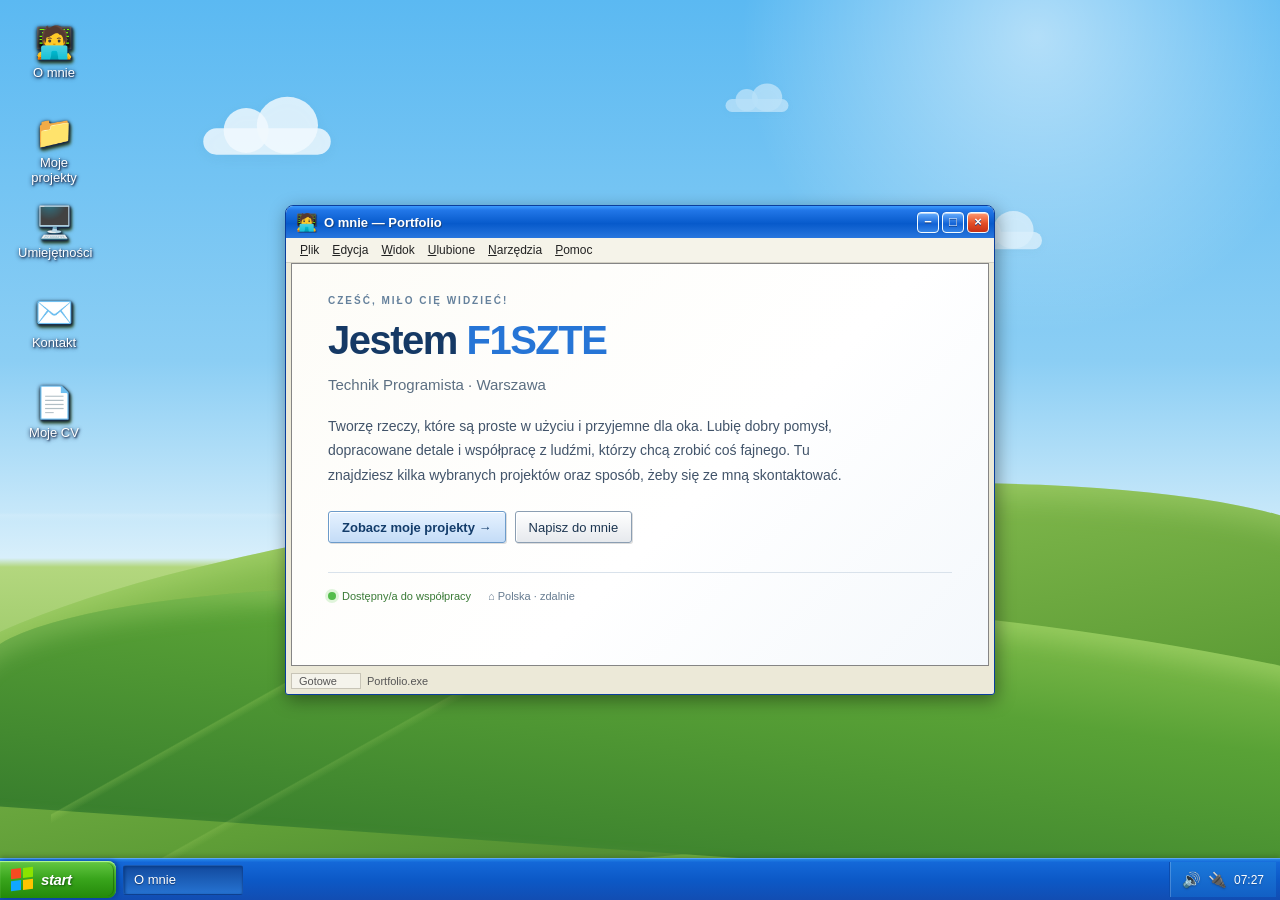
==== index@.html @ c709009e "21" ====
<!doctype html>
<html lang="pl">
<head>
  <meta charset="utf-8">
  <meta name="viewport" content="width=device-width, initial-scale=1">
  <meta name="theme-color" content="#245edb">
  <meta name="description" content="Portfolio w klimacie Windows XP — poznaj moje projekty i skontaktuj się ze mną.">
  <title>Portfolio — Windows XP</title>
  <link rel="stylesheet" href="style.css">
</head>
<body>
  <main class="desktop" id="desktop" aria-label="Pulpit portfolio">
    <div class="wallpaper" aria-hidden="true"><div class="sun-glow"></div><div class="cloud one"></div><div class="cloud two"></div><div class="cloud three"></div><div class="hill back"></div><div class="hill front"></div><div class="grass-glint"></div></div>
    <nav class="desktop-icons" aria-label="Aplikacje na pulpicie">
      <button class="desktop-icon" data-open="about"><span class="ico">🧑‍💻</span><span>O mnie</span></button>
      <button class="desktop-icon" data-open="projects"><span class="ico">📁</span><span>Moje projekty</span></button>
      <button class="desktop-icon" data-open="skills"><span class="ico">🖥️</span><span>Umiejętności</span></button>
      <button class="desktop-icon" data-open="contact"><span class="ico">✉️</span><span>Kontakt</span></button>
      <button class="desktop-icon" data-open="resume"><span class="ico">📄</span><span>Moje CV</span></button>
    </nav>

    <section class="window active-window" id="window-about" data-title="O mnie — Portfolio" aria-label="Okno O mnie">
      <header class="titlebar"><div class="title-left"><span class="title-icon">🧑‍💻</span><span>O mnie — Portfolio</span></div><div class="window-controls"><button class="win-control" data-action="minimize" title="Minimalizuj" aria-label="Minimalizuj">−</button><button class="win-control" data-action="maximize" title="Maksymalizuj" aria-label="Maksymalizuj">□</button><button class="win-control close" data-action="close" title="Zamknij" aria-label="Zamknij">×</button></div></header>
      <div class="menu-strip"><span>Plik</span><span>Edycja</span><span>Widok</span><span>Ulubione</span><span>Narzędzia</span><span>Pomoc</span></div>
      <div class="window-content"><article class="about-page"><p class="eyebrow">Cześć, miło Cię widzieć!</p><h1>Jestem <span class="hero-name">F1SZTE</span></h1><p class="role">Technik Programista · Warszawa</p><p class="intro">Tworzę rzeczy, które są proste w użyciu i przyjemne dla oka. Lubię dobry pomysł, dopracowane detale i współpracę z ludźmi, którzy chcą zrobić coś fajnego. Tu znajdziesz kilka wybranych projektów oraz sposób, żeby się ze mną skontaktować.</p><div class="cta-row"><button class="xp-button primary" data-open="projects">Zobacz moje projekty →</button><button class="xp-button" data-open="contact">Napisz do mnie</button></div><div class="hero-meta"><span class="availability">Dostępny/a do współpracy</span><span>⌂ Polska · zdalnie</span></div></article></div>
      <footer class="statusbar"><span class="statusbox">Gotowe</span><span>Portfolio.exe</span></footer>
    </section>

    <section class="window" id="window-projects" data-title="Moje projekty" aria-label="Okno Moje projekty">
      <header class="titlebar"><div class="title-left"><span class="title-icon">📁</span><span>Moje projekty</span></div><div class="window-controls"><button class="win-control" data-action="minimize" title="Minimalizuj" aria-label="Minimalizuj">−</button><button class="win-control" data-action="maximize" title="Maksymalizuj" aria-label="Maksymalizuj">□</button><button class="win-control close" data-action="close" title="Zamknij" aria-label="Zamknij">×</button></div></header>
      <div class="menu-strip"><span>Plik</span><span>Edycja</span><span>Widok</span><span>Ulubione</span><span>Narzędzia</span><span>Pomoc</span></div>
      <div class="window-content"><article class="projects-page"><div class="page-heading"><div><h2>Wybrane projekty</h2><p>Kilka rzeczy, nad którymi pracowałem/am.</p></div><span class="file-count">4 obiekty</span></div><div class="project-grid">
        <article class="project-card"><div class="project-art art-one"></div><div class="card-copy"><div class="card-top"><h3>Projekt 01</h3><span class="tag">Web design</span></div><p>Strona produktu, która prowadzi od pierwszego wrażenia do jasnego działania.</p><button class="card-link" data-toast="Dodaj tutaj link do projektu 01">Otwórz projekt ↗</button></div></article>
        <article class="project-card"><div class="project-art art-two"></div><div class="card-copy"><div class="card-top"><h3>Projekt 02</h3><span class="tag">UX / UI</span></div><p>Przejrzysty interfejs, zaprojektowany z myślą o codziennym użytkowaniu.</p><button class="card-link" data-toast="Dodaj tutaj link do projektu 02">Otwórz projekt ↗</button></div></article>
        <article class="project-card"><div class="project-art art-three"></div><div class="card-copy"><div class="card-top"><h3>Projekt 03</h3><span class="tag">Branding</span></div><p>Spójny język wizualny marki — od pierwszego szkicu po gotowe materiały.</p><button class="card-link" data-toast="Dodaj tutaj link do projektu 03">Otwórz projekt ↗</button></div></article>
        <article class="project-card"><div class="project-art art-four"></div><div class="card-copy"><div class="card-top"><h3>Projekt 04</h3><span class="tag">Aplikacja</span></div><p>Pomysł na użyteczną aplikację, zamieniony w dopracowany prototyp.</p><button class="card-link" data-toast="Dodaj tutaj link do projektu 04">Otwórz projekt ↗</button></div></article>
      </div></article></div><footer class="statusbar"><span class="statusbox">4 obiekty</span><span>Moje projekty</span></footer>
    </section>

    <section class="window" id="window-skills" data-title="Umiejętności" aria-label="Okno Umiejętności">
      <header class="titlebar"><div class="title-left"><span class="title-icon">🖥️</span><span>Umiejętności</span></div><div class="window-controls"><button class="win-control" data-action="minimize" title="Minimalizuj" aria-label="Minimalizuj">−</button><button class="win-control" data-action="maximize" title="Maksymalizuj" aria-label="Maksymalizuj">□</button><button class="win-control close" data-action="close" title="Zamknij" aria-label="Zamknij">×</button></div></header>
      <div class="menu-strip"><span>Plik</span><span>Edycja</span><span>Widok</span><span>Narzędzia</span><span>Pomoc</span></div>
      <div class="window-content"><article class="skills-page"><div class="page-heading"><div><h2>Co mam w swoim toolboxie?</h2><p>Obszary, w których czuję się najlepiej.</p></div></div><p class="skills-intro">Wymień poniższe przykłady na swoje narzędzia i mocne strony. Poziomy to orientacyjny element wizualny.</p><div class="skill-list"><div class="skill-row"><strong>Projektowanie</strong><div class="meter"><i style="width:88%"></i></div><em>88%</em></div><div class="skill-row"><strong>Figma</strong><div class="meter"><i style="width:82%"></i></div><em>82%</em></div><div class="skill-row"><strong>HTML / CSS</strong><div class="meter"><i style="width:72%"></i></div><em>72%</em></div><div class="skill-row"><strong>Komunikacja</strong><div class="meter"><i style="width:91%"></i></div><em>91%</em></div><div class="skill-row"><strong>Angielski</strong><div class="meter"><i style="width:78%"></i></div><em>78%</em></div></div><div class="skill-note">💡 Mała wskazówka: lepiej pokazać konkretne przykłady użycia umiejętności niż same procenty.</div></article></div><footer class="statusbar"><span class="statusbox">5 pozycji</span><span>Umiejętności</span></footer>
    </section>

    <section class="window" id="window-contact" data-title="Kontakt" aria-label="Okno Kontakt">
      <header class="titlebar"><div class="title-left"><span class="title-icon">✉️</span><span>Kontakt</span></div><div class="window-controls"><button class="win-control" data-action="minimize" title="Minimalizuj" aria-label="Minimalizuj">−</button><button class="win-control" data-action="maximize" title="Maksymalizuj" aria-label="Maksymalizuj">□</button><button class="win-control close" data-action="close" title="Zamknij" aria-label="Zamknij">×</button></div></header>
      <div class="menu-strip"><span>Plik</span><span>Edycja</span><span>Widok</span><span>Narzędzia</span><span>Pomoc</span></div>
      <div class="window-content"><article class="contact-page"><div class="contact-layout"><div class="contact-copy"><p class="eyebrow">Odezwij się</p><h2>Masz pomysł? Pogadajmy.</h2><p>Opowiedz mi, nad czym pracujesz. Chętnie poznam szczegóły i sprawdzę, jak mogę pomóc.</p><div class="contact-list"><div class="contact-row"><b>✉</b><span><small>E-MAIL</small><a href="mailto:twoj@email.pl">twoj@email.pl</a></span></div><div class="contact-row"><b>◎</b><span><small>LINKEDIN</small><a href="#" data-toast="Wstaw link do swojego profilu LinkedIn">linkedin.com/in/twojprofil</a></span></div><div class="contact-row"><b>⌘</b><span><small>GITHUB / BEHANCE</small><a href="#" data-toast="Wstaw link do swojego profilu">twój-profil</a></span></div></div></div><aside class="note-paper"><span class="pin">📌</span><h3>Chętnie porozmawiam o:</h3><p>✦ nowych projektach<br>✦ współpracy freelance<br>✦ dobrym pomyśle przy kawie</p></aside></div></article></div><footer class="statusbar"><span class="statusbox">Online</span><span>Kontakt</span></footer>
    </section>

    <section class="window" id="window-resume" data-title="Moje CV" aria-label="Okno Moje CV">
      <header class="titlebar"><div class="title-left"><span class="title-icon">📄</span><span>Moje CV</span></div><div class="window-controls"><button class="win-control" data-action="minimize" title="Minimalizuj" aria-label="Minimalizuj">−</button><button class="win-control" data-action="maximize" title="Maksymalizuj" aria-label="Maksymalizuj">□</button><button class="win-control close" data-action="close" title="Zamknij" aria-label="Zamknij">×</button></div></header>
      <div class="menu-strip"><span>Plik</span><span>Edycja</span><span>Widok</span><span>Narzędzia</span><span>Pomoc</span></div>
      <div class="window-content"><article class="resume-page"><div class="resume-head"><div class="portrait">🙂</div><div><h2>F1SZTE</h2><p>Technik Programista · Warszawa</p></div></div><section class="resume-block"><h3>PROFIL</h3><p>Krótko opisz swoje doświadczenie, kierunek zawodowy i to, co wnosisz do zespołu. Dwa lub trzy konkretne zdania w zupełności wystarczą.</p></section><section class="resume-block"><h3>DOŚWIADCZENIE</h3><ul><li><b>[Rola] — [Firma]</b> · [2023–obecnie]<br>Jedno zdanie o najważniejszym osiągnięciu lub zakresie pracy.</li><li><b>[Rola] — [Firma]</b> · [2021–2023]<br>Jedno zdanie o projekcie, z którego jesteś dumny/a.</li></ul></section><section class="resume-block"><h3>EDUKACJA</h3><p>[Kierunek lub kurs] · [Uczelnia / organizacja] · [Rok]</p></section><section class="resume-block"><h3>JĘZYKI</h3><p>Polski — ojczysty · Angielski — [poziom]</p></section></article></div><footer class="statusbar"><span class="statusbox">Dokument</span><span>Moje CV</span></footer>
    </section>

    <aside class="start-menu" id="start-menu" aria-label="Menu Start"><div class="start-head"><span class="avatar">🙂</span><span>F1SZTE</span></div><div class="start-body"><div class="start-col"><button class="menu-item" data-open="projects"><span class="m-ico">🌐</span><span><strong>Internet</strong><small>Moje projekty online</small></span></button><button class="menu-item" data-open="contact"><span class="m-ico">✉️</span><span><strong>E-mail</strong><small>Napisz do mnie</small></span></button><div class="menu-divider"></div><button class="menu-item" data-open="projects"><span class="m-ico">📁</span><span><strong>Moje projekty</strong><small>Wybrane realizacje</small></span></button><button class="menu-item" data-open="skills"><span class="m-ico">🖥️</span><span><strong>Umiejętności</strong><small>Moje toolbox</small></span></button><button class="menu-item" data-open="resume"><span class="m-ico">📄</span><span><strong>Moje CV</strong><small>Doświadczenie i edukacja</small></span></button></div><div class="start-col right"><button class="menu-item" data-open="about"><span class="m-ico">👤</span><span><strong>O mnie</strong><small>Poznajmy się</small></span></button><button class="menu-item" data-open="contact"><span class="m-ico">📇</span><span><strong>Kontakt</strong><small>Porozmawiajmy</small></span></button><div class="menu-divider"></div><button class="menu-item" data-toast="Miło, że zaglądasz! 🙂"><span class="m-ico">❓</span><span><strong>Pomoc i obsługa</strong><small>Portfolio.exe</small></span></button></div></div><div class="start-foot"><button data-toast="Dziękuję za odwiedziny!">⏻ Wyłącz komputer</button></div></aside>
    <div class="context-menu" id="context-menu"><button data-open="about">O mnie</button><button data-open="projects">Moje projekty</button><button data-open="contact">Kontakt</button><div class="menu-divider"></div><button data-toast="Pulpit odświeżony ✨">Odśwież</button></div>
    <div class="toast" id="toast" role="status"></div>
    <footer class="taskbar"><button class="start-btn" id="start-btn" aria-expanded="false"><span class="start-logo"><i></i><i></i><i></i><i></i></span>start</button><div class="task-buttons" id="task-buttons"></div><div class="tray"><span class="tray-mark">🔊</span><span class="tray-mark">🔌</span><time class="clock" id="clock">12:00</time></div></footer>
  </main>
  <script>
    (() => {
      const desktop = document.getElementById('desktop');
      const menu = document.getElementById('start-menu');
      const startBtn = document.getElementById('start-btn');
      const taskButtons = document.getElementById('task-buttons');
      const toast = document.getElementById('toast');
      const ctx = document.getElementById('context-menu');
      const windows = [...document.querySelectorAll('.window')];
      let topZ = 20, toastTimer, drag = null;
      const labels = {about:'O mnie',projects:'Moje projekty',skills:'Umiejętności',contact:'Kontakt',resume:'Moje CV'};

      function showToast(message) {
        toast.textContent = message; toast.classList.add('show'); clearTimeout(toastTimer);
        toastTimer = setTimeout(() => toast.classList.remove('show'), 2400);
      }
      function focusWindow(win) {
        windows.forEach(w => w.classList.remove('active-window'));
        win.classList.add('active-window'); win.style.zIndex = ++topZ;
        document.querySelectorAll('.task-button').forEach(b => b.classList.toggle('active', b.dataset.target === win.id));
      }
      function openWindow(name) {
        const win = document.getElementById('window-' + name); if (!win) return;
        win.classList.add('open'); win.classList.remove('minimized'); focusWindow(win);
        menu.classList.remove('open'); startBtn.setAttribute('aria-expanded','false'); ctx.classList.remove('show');
        let task = taskButtons.querySelector(`[data-target="${win.id}"]`);
        if (!task) { task = document.createElement('button'); task.className='task-button'; task.dataset.target=win.id; task.textContent=labels[name]; task.addEventListener('click',() => {
          if (!win.classList.contains('open')) { win.classList.add('open'); focusWindow(win); }
          else if (win.classList.contains('active-window')) { win.classList.remove('open'); win.classList.add('minimized'); task.classList.remove('active'); }
          else focusWindow(win);
        }); taskButtons.appendChild(task); }
        task.classList.add('active');
      }
      function closeWindow(win) {
        win.classList.remove('open','minimized','maximized');
        const task = taskButtons.querySelector(`[data-target="${win.id}"]`); if (task) task.remove();
        const next = windows.filter(w => w.classList.contains('open')).sort((a,b)=>(+b.style.zIndex||0)-(+a.style.zIndex||0))[0];
        if (next) focusWindow(next);
      }
      document.querySelectorAll('[data-open]').forEach(el => el.addEventListener('click',e => { e.stopPropagation(); openWindow(el.dataset.open); }));
      document.querySelectorAll('[data-toast]').forEach(el => el.addEventListener('click',e => { e.preventDefault();e.stopPropagation();showToast(el.dataset.toast);ctx.classList.remove('show');menu.classList.remove('open'); }));
      document.querySelectorAll('.window').forEach(win => {
        win.addEventListener('pointerdown',() => focusWindow(win));
        win.querySelectorAll('[data-action]').forEach(btn => btn.addEventListener('click',e => {
          e.stopPropagation(); const action = btn.dataset.action;
          if (action==='close') closeWindow(win);
          if (action==='minimize') { win.classList.remove('open'); win.classList.add('minimized'); }
          if (action==='maximize') win.classList.toggle('maximized');
        }));
        const bar = win.querySelector('.titlebar');
        bar.addEventListener('pointerdown',e => {
          if (e.target.closest('button') || win.classList.contains('maximized') || innerWidth < 620) return;
          focusWindow(win); const r=win.getBoundingClientRect(); drag={win,dx:e.clientX-r.left,dy:e.clientY-r.top}; bar.setPointerCapture(e.pointerId);
        });
        bar.addEventListener('pointermove',e => { if(!drag || drag.win!==win)return; const x=Math.max(0,Math.min(innerWidth-win.offsetWidth,e.clientX-drag.dx));const y=Math.max(0,Math.min(innerHeight-80,e.clientY-drag.dy));win.style.left=x+'px';win.style.top=y+'px';win.style.transform='none'; });
        bar.addEventListener('pointerup',()=>drag=null);
        win.addEventListener('dblclick',e => {if(e.target.closest('.titlebar')&&!e.target.closest('button'))win.classList.toggle('maximized')});
      });
      startBtn.addEventListener('click',e => {e.stopPropagation();const open=menu.classList.toggle('open');startBtn.setAttribute('aria-expanded',String(open));ctx.classList.remove('show')});
      document.addEventListener('pointerdown',e => {if(!menu.contains(e.target)&&!startBtn.contains(e.target)){menu.classList.remove('open');startBtn.setAttribute('aria-expanded','false')}if(!ctx.contains(e.target))ctx.classList.remove('show')});
      desktop.addEventListener('contextmenu',e => {e.preventDefault();ctx.style.left=Math.min(e.clientX,innerWidth-195)+'px';ctx.style.top=Math.min(e.clientY,innerHeight-180)+'px';ctx.classList.add('show');menu.classList.remove('open')});
      document.querySelectorAll('.desktop-icon').forEach(icon => {icon.addEventListener('dblclick',()=>openWindow(icon.dataset.open));icon.addEventListener('click',()=>{document.querySelectorAll('.desktop-icon').forEach(i=>i.classList.remove('selected'));icon.classList.add('selected')})});
      function tick(){document.getElementById('clock').textContent=new Intl.DateTimeFormat('pl-PL',{hour:'2-digit',minute:'2-digit'}).format(new Date())}tick();setInterval(tick,15000);
      openWindow('about');
    })();
  </script>
</body>
</html>
---- style.css ----
:root {
      --blue-950:#003c9d; --blue-900:#0054e3; --blue-800:#0a64eb; --blue-700:#1467e8;
      --blue-500:#3b91ff; --blue-300:#9cc8ff; --green:#3c9d2f; --ink:#14203b;
      --task-h:42px; --ui:Tahoma, Verdana, sans-serif;
    }
    * { box-sizing:border-box }
    html,body { width:100%; height:100%; margin:0; overflow:hidden }
    body { color:var(--ink); font-family:var(--ui); font-size:13px; user-select:none; background:#6db5ec }
    button { font:inherit; color:inherit }
    .desktop {
      position:relative; width:100%; height:100%; overflow:hidden;
      background:linear-gradient(180deg,#5bb9f2 0%,#8bcef4 40%,#d8effb 62%,#b3d77e 63%,#65aa39 100%);
      isolation:isolate;
    }
    .wallpaper { position:absolute; inset:0; overflow:hidden; z-index:-1; background:linear-gradient(180deg,transparent 0 57%,rgba(255,255,255,.12) 57.2%,transparent 58%) }
    .sun-glow { position:absolute; width:48vw;height:48vw;max-width:720px;max-height:720px;right:-5%;top:-30%;border-radius:50%;background:radial-gradient(circle,rgba(255,255,255,.52),rgba(255,255,255,0) 68%) }
    .cloud { position:absolute; width:150px;height:31px;border-radius:50px;background:rgba(255,255,255,.83);filter:drop-shadow(0 4px 8px rgba(69,134,166,.12));opacity:.9 }
    .cloud:before,.cloud:after { content:"";position:absolute;background:inherit;border-radius:50% }
    .cloud:before { width:53px;height:53px;left:24px;top:-24px }
    .cloud:after { width:72px;height:67px;left:63px;top:-37px }
    .cloud.one{top:14%;left:15%;transform:scale(.85)}.cloud.two{top:25%;right:16%;transform:scale(.56);opacity:.65}.cloud.three{top:10%;right:35%;transform:scale(.42);opacity:.52}
    .hill { position:absolute;pointer-events:none }
    .hill.back { width:115%;height:40%;bottom:var(--task-h);left:-8%;border-radius:52% 48% 0 0 / 45% 38% 0 0;transform:rotate(-5deg);background:linear-gradient(175deg,#90c456 0%,#5f9e37 68%,#47832f 100%);box-shadow:inset 0 13px 28px rgba(229,255,166,.24) }
    .hill.front { width:120%;height:29%;bottom:var(--task-h);right:-18%;border-radius:48% 50% 0 0 / 50% 43% 0 0;transform:rotate(4deg);background:linear-gradient(4deg,#387e2d 0%,#59a236 63%,#8ec652 100%);box-shadow:inset 0 14px 22px rgba(226,255,165,.22) }
    .grass-glint {position:absolute;bottom:var(--task-h);left:4%;width:54%;height:25%;background:linear-gradient(158deg,transparent 25%,rgba(200,238,117,.18) 25.3%,transparent 27%,transparent 46%,rgba(202,237,123,.14) 46.3%,transparent 48%);transform:skewY(-9deg)}
    .desktop-icons { position:absolute;top:20px;left:16px;bottom:calc(var(--task-h) + 12px);display:grid;grid-auto-flow:row;grid-template-columns:76px;grid-auto-rows:86px;gap:4px;align-content:start;z-index:2 }
    .desktop-icon { width:76px;min-height:78px;border:1px solid transparent;border-radius:3px;background:transparent;color:white;text-shadow:1px 1px 2px #142449,0 1px 4px #142449;display:flex;flex-direction:column;align-items:center;justify-content:flex-start;gap:5px;padding:5px 3px;cursor:default }
    .desktop-icon:hover,.desktop-icon.selected {background:rgba(21,80,164,.28);border-color:rgba(210,234,255,.42)}
    .desktop-icon .ico {font-size:31px;line-height:34px;filter:drop-shadow(1px 2px 1px #36542a)}
    .desktop-icon span:last-child {max-width:72px;text-align:center;line-height:15px}
    .taskbar { position:absolute;bottom:0;left:0;right:0;height:var(--task-h);z-index:1000;display:flex;align-items:center;padding:3px 4px 3px 0;background:linear-gradient(180deg,#2587e8 0%,#1468d8 8%,#0c59c7 50%,#124db2 100%);border-top:1px solid #5ca5f5;box-shadow:0 -2px 5px rgba(0,0,0,.18) }
    .start-btn { position:relative;height:37px;width:116px;border:0;border-radius:0 8px 8px 0;padding:0 15px 1px 11px;color:#fff;display:flex;align-items:center;gap:8px;font-size:15px;font-weight:bold;font-style:italic;letter-spacing:-.4px;text-shadow:1px 1px 2px #185b10;background:linear-gradient(180deg,#65c844 0%,#39a51c 48%,#238909 100%);box-shadow:inset 0 1px 1px #b7f89d,2px 0 5px #073f8e;cursor:pointer}
    .start-btn:before {content:"";position:absolute;inset:2px 2px 2px 0;border-radius:0 7px 7px 0;border-right:1px solid rgba(23,90,9,.55);pointer-events:none}
    .start-logo {width:22px;height:22px;position:relative;display:grid;grid-template-columns:1fr 1fr;grid-template-rows:1fr 1fr;gap:2px;transform:skewY(-7deg)}
    .start-logo i:nth-child(1){background:#f54a21}.start-logo i:nth-child(2){background:#8be300}.start-logo i:nth-child(3){background:#10a7ff}.start-logo i:nth-child(4){background:#ffc400}.start-logo i{display:block}
    .task-buttons {display:flex;align-items:center;gap:3px;padding:0 7px;flex:1;min-width:0;height:100%}
    .task-button {height:30px;min-width:120px;max-width:190px;padding:0 10px;border:1px solid rgba(6,44,113,.35);border-radius:3px;color:white;text-shadow:0 1px 1px #163b73;background:linear-gradient(180deg,#3d96ec,#216bca);box-shadow:inset 0 1px rgba(255,255,255,.24);text-align:left;overflow:hidden;text-overflow:ellipsis;white-space:nowrap;cursor:pointer}
    .task-button.active {background:linear-gradient(180deg,#124a9e,#2673d2);box-shadow:inset 1px 1px 3px #083c85}
    .tray {height:100%;min-width:100px;display:flex;align-items:center;justify-content:center;gap:7px;padding:0 12px;color:white;text-shadow:0 1px 2px #164c95;background:linear-gradient(180deg,#1a78db,#1260c5);border-left:1px solid #0c4cae;box-shadow:inset 1px 0 rgba(255,255,255,.2)}
    .tray .tray-mark {font-size:15px}.clock {font-size:12px;white-space:nowrap}
    .start-menu {display:none;position:absolute;left:0;bottom:var(--task-h);width:360px;height:438px;z-index:1100;border:1px solid #194c9b;border-radius:7px 7px 0 0;overflow:hidden;background:#fff;box-shadow:3px 0 12px rgba(0,0,0,.34)}
    .start-menu.open {display:flex;flex-direction:column;animation:menu-in .12s ease-out}
    @keyframes menu-in{from{transform:translateY(8px);opacity:.7}to{transform:translateY(0);opacity:1}}
    .start-head {height:62px;display:flex;align-items:center;gap:11px;padding:8px 13px;color:white;font-size:18px;font-weight:bold;background:linear-gradient(180deg,#267be6,#0d57bd);text-shadow:1px 1px #17478a}
    .avatar {width:43px;height:43px;display:grid;place-items:center;border:2px solid #fff;border-radius:5px;background:linear-gradient(135deg,#fff2c6,#de9d46);font-size:27px;box-shadow:0 1px 3px #12396e}
    .start-body {display:grid;grid-template-columns:1fr 1fr;flex:1;background:#fff}
    .start-col {padding:11px 7px 8px}.start-col.right{background:#dbe9f9;border-left:1px solid #bdd3ef}
    .menu-item {width:100%;height:49px;display:flex;align-items:center;gap:10px;padding:5px;border:1px solid transparent;border-radius:3px;background:transparent;text-align:left;cursor:pointer}
    .menu-item:hover{background:#316ac5;color:white;border-color:#1f57b0}.menu-item .m-ico{font-size:23px;width:29px;text-align:center}.menu-item strong{display:block;font-size:12px}.menu-item small{display:block;color:#64758d;font-size:10px;margin-top:3px}.menu-item:hover small{color:#e1edff}
    .menu-divider{height:1px;margin:5px 3px;background:#d4dce8}.start-foot{height:39px;display:flex;align-items:center;justify-content:flex-end;gap:8px;padding:0 12px;background:linear-gradient(#357cda,#1556b5);color:white}.start-foot button{border:0;background:transparent;color:white;cursor:pointer}
    .window {position:absolute;z-index:10;left:50%;top:50%;width:min(710px,calc(100vw - 150px));height:min(490px,calc(100vh - 120px));min-width:320px;min-height:220px;transform:translate(-50%,-50%);display:none;flex-direction:column;border:1px solid #0a3e9c;border-radius:8px 8px 3px 3px;background:#ece9d8;box-shadow:2px 5px 18px rgba(0,0,0,.4);overflow:hidden}
    .window.open{display:flex}.window.maximized{inset:0 0 var(--task-h) 0;width:auto;height:auto;min-width:0;min-height:0;transform:none;border-radius:0}
    .titlebar {height:32px;flex:none;display:flex;align-items:center;justify-content:space-between;gap:10px;padding:3px 5px 3px 10px;color:white;font-weight:bold;font-size:13px;text-shadow:1px 1px 1px #17417d;background:linear-gradient(180deg,#2c8df1 0%,#1465d8 12%,#0756c7 54%,#276fda 100%);cursor:move}
    .window.active-window .titlebar{background:linear-gradient(180deg,#3b9bff 0%,#2277e8 13%,#075acb 55%,#2876de 100%)}
    .window:not(.active-window) .titlebar{background:linear-gradient(180deg,#8baad1,#668bb9 55%,#779bc5)}
    .title-left{display:flex;align-items:center;gap:7px;overflow:hidden;white-space:nowrap}.title-icon{font-size:17px}.window-controls{display:flex;gap:3px;flex:none}
    .win-control{width:22px;height:21px;border:1px solid #f4fbff;border-radius:4px;padding:0;color:#fff;font-size:13px;font-weight:bold;line-height:18px;text-align:center;text-shadow:0 1px #153a78;background:linear-gradient(180deg,#67afff,#1262d5 58%,#3585e7);box-shadow:inset 0 1px rgba(255,255,255,.55),0 0 1px #12458c;cursor:pointer}
    .win-control.close{background:linear-gradient(180deg,#ff9b72,#e34d25 55%,#c53116)}
    .menu-strip{height:25px;flex:none;display:flex;align-items:center;gap:1px;padding:0 8px;border-bottom:1px solid #d3d0c4;background:#f5f3e9;color:#222;font-size:12px}.menu-strip span{padding:4px 6px}.menu-strip span:first-letter{text-decoration:underline}
    .window-content{position:relative;flex:1;min-height:0;overflow:auto;border:1px solid #858585;margin:0 5px 5px;background:#fff;scrollbar-color:#a0bce0 #f2f2f2;scrollbar-width:thin}
    .window-content::-webkit-scrollbar{width:13px}.window-content::-webkit-scrollbar-track{background:#f2f2f2;border-left:1px solid #ddd}.window-content::-webkit-scrollbar-thumb{border:2px solid #f2f2f2;border-radius:6px;background:linear-gradient(90deg,#d4e5f8,#91b5df)}
    .statusbar{height:20px;flex:none;margin:0 5px 3px;display:flex;align-items:center;gap:6px;color:#555;font-size:11px}.statusbox{border:1px solid #c8c5b7;background:#f5f4ec;padding:1px 7px;min-width:70px}
    .about-page{min-height:100%;padding:31px 36px 30px;background:linear-gradient(135deg,#fdfcf7,#fff 58%,#f4f8fc)}
    .eyebrow{margin:0 0 12px;color:#65819c;font-size:10px;font-weight:bold;letter-spacing:2px;text-transform:uppercase}
    h1{margin:0;color:#153965;font-size:clamp(26px,4vw,40px);line-height:1.14;letter-spacing:-1.5px}
    .hero-name{color:#2675d6}.role{margin:12px 0 0;color:#5c6f82;font-size:15px}
    .intro{max-width:540px;margin:21px 0 24px;color:#42546a;font-size:14px;line-height:1.75}
    .cta-row{display:flex;gap:9px;flex-wrap:wrap}.xp-button{min-height:32px;padding:6px 13px;border:1px solid #8b9eb2;border-radius:3px;background:linear-gradient(#fff,#e6e9ed);box-shadow:inset 1px 1px white,1px 1px #ddd;color:#1c3550;cursor:pointer}.xp-button:hover{border-color:#4484d0;background:linear-gradient(#fff,#e3efff)}.xp-button.primary{border-color:#6c9bca;background:linear-gradient(#e6f2ff,#c4dcf7);color:#143d6b;font-weight:bold}
    .hero-meta{display:flex;align-items:center;gap:17px;margin-top:29px;padding-top:17px;border-top:1px solid #d9e2eb;color:#667b90;font-size:11px}.availability{display:flex;align-items:center;gap:6px;color:#397a36}.availability:before{content:"";width:8px;height:8px;border-radius:50%;background:#54bd4c;box-shadow:0 0 0 3px #e0f5db}
    .projects-page{min-height:100%;padding:22px 24px 28px;background:#fff}.page-heading{display:flex;justify-content:space-between;align-items:flex-end;gap:12px;margin:0 0 17px;padding:0 0 13px;border-bottom:1px solid #d7e0e9}.page-heading h2{margin:0;color:#173d69;font-size:22px}.page-heading p{margin:6px 0 0;color:#758597;font-size:12px}.file-count{color:#8290a0;font-size:11px;white-space:nowrap}
    .project-grid{display:grid;grid-template-columns:repeat(2,minmax(0,1fr));gap:13px}.project-card{border:1px solid #c9d3de;background:#f8fafc;box-shadow:1px 1px #e4e7e9;overflow:hidden}.project-art{position:relative;height:126px;overflow:hidden;background:#d8e8f8}.project-art:before,.project-art:after{content:"";position:absolute}.art-one{background:linear-gradient(142deg,#f8dcbc,#f6b98d 51%,#f4e9d7 51%)}.art-one:before{width:64%;height:74px;top:26px;left:18%;border:5px solid #fff;border-bottom:0;border-radius:7px 7px 0 0;background:linear-gradient(#fdfdfc 0 20%,#2c3544 20% 34%,#ed7757 34% 67%,#fff 67%);box-shadow:0 9px 22px #a96f5966;transform:rotate(-3deg)}.art-one:after{width:30px;height:30px;right:17%;top:21px;border-radius:50%;background:#f6e68d;box-shadow:0 0 0 9px #f9edb555}
    .art-two{background:linear-gradient(135deg,#172746,#425d7c)}.art-two:before{width:65%;height:84px;top:20px;left:17%;border:4px solid #cdd8e7;border-radius:5px;background:linear-gradient(110deg,#edf2f5 0 48%,#a9bfd2 48% 49%,#f8f8f5 49%);box-shadow:0 8px 20px #0005}.art-two:after{width:23%;height:55px;left:24%;top:35px;background:linear-gradient(#edba75 0 15%,#506a83 15% 32%,#fff 32% 38%,#bbc8d0 38% 47%,#fff 47% 52%,#9bb0bd 52%);opacity:.9}
    .art-three{background:linear-gradient(135deg,#d6eedc,#a1d4ad)}.art-three:before{width:46%;height:91px;top:19px;left:27%;border:4px solid #fff;border-radius:9px;background:linear-gradient(145deg,#f9f8f2 0 25%,#f1ca6d 25% 47%,#72b67e 47%);box-shadow:0 9px 20px #34654444;transform:rotate(4deg)}.art-three:after{width:29px;height:29px;left:calc(50% - 14px);top:45px;border:4px solid #fff;border-radius:50%;background:#f1ad63}
    .art-four{background:linear-gradient(135deg,#eedff7,#c5b7ee)}.art-four:before{width:68%;height:83px;top:22px;left:16%;border-radius:6px;background:#fff;box-shadow:0 7px 18px #54427644}.art-four:after{width:42%;height:50px;top:39px;left:29%;background:linear-gradient(90deg,#7658bc 0 28%,#e9e4f5 28% 34%,#8168c9 34% 60%,#e9e4f5 60% 66%,#a393df 66%);clip-path:polygon(0 0,100% 0,100% 82%,53% 82%,53% 100%,42% 82%,0 82%)}
    .card-copy{padding:12px 13px 13px}.card-top{display:flex;align-items:center;justify-content:space-between;gap:8px}.card-top h3{margin:0;color:#233f5e;font-size:14px}.tag{padding:3px 6px;border:1px solid #cfdeef;border-radius:2px;background:#edf5fc;color:#4774a1;font-size:10px;white-space:nowrap}.card-copy p{margin:8px 0 11px;color:#687a8d;font-size:12px;line-height:1.5}.card-link{border:0;padding:0;background:transparent;color:#1c65b6;font-size:11px;font-weight:bold;cursor:pointer}.card-link:hover{text-decoration:underline}
    .skills-page{min-height:100%;padding:23px 27px;background:#fff}.skills-intro{margin:8px 0 19px;color:#728095;line-height:1.6}.skill-list{display:grid;gap:13px}.skill-row{display:grid;grid-template-columns:115px 1fr 32px;align-items:center;gap:12px;color:#314e6c}.skill-row strong{font-size:12px}.meter{height:14px;padding:2px;border:1px solid #bbc9d7;background:#f3f6f8;box-shadow:inset 1px 1px 2px #d4dbe0}.meter i{display:block;height:100%;background:repeating-linear-gradient(90deg,#3b9ce8 0 11px,#fff 11px 13px);border-right:1px solid #1672bf}.skill-row em{font-size:10px;color:#8796a4;font-style:normal;text-align:right}.skill-note{margin-top:20px;padding:12px 14px;border:1px solid #e2d4a5;background:#fff9e2;color:#78673a;font-size:11px;line-height:1.5}
    .contact-page{min-height:100%;padding:25px 29px;background:#fff}.contact-layout{display:grid;grid-template-columns:1.1fr .9fr;gap:24px}.contact-copy h2{margin:0;color:#173d69;font-size:23px}.contact-copy>p{max-width:390px;color:#6b7a89;line-height:1.65}.contact-list{display:grid;gap:9px;margin-top:19px}.contact-row{display:flex;align-items:center;gap:11px;padding:10px;border:1px solid #d9e1e9;background:#f9fbfd;color:#34516d}.contact-row b{font-size:19px}.contact-row small{display:block;color:#8a97a5;font-size:10px;margin-bottom:2px}.contact-row a{color:#2366ad;text-decoration:none}.contact-row a:hover{text-decoration:underline}.note-paper{align-self:start;min-height:210px;padding:16px 17px;border:1px solid #d3c48b;background:repeating-linear-gradient(#fffdf2 0 25px,#e6dfbf 26px);box-shadow:2px 3px 5px #887d5522;transform:rotate(1.1deg);color:#66707a}.note-paper .pin{display:block;margin:-2px auto 13px;text-align:center;font-size:21px}.note-paper h3{margin:0 0 9px;color:#314a65;font-size:14px}.note-paper p{font-size:12px;line-height:1.8;margin:0}
    .resume-page{min-height:100%;padding:25px 29px;background:linear-gradient(135deg,#fff,#f5f8fb)}.resume-head{display:flex;gap:18px;align-items:center;padding-bottom:17px;border-bottom:1px solid #dce3eb}.portrait{width:72px;height:72px;display:grid;place-items:center;border:1px solid #c6d3df;border-radius:50%;background:linear-gradient(145deg,#d7edff,#f6d7ac);font-size:38px}.resume-head h2{margin:0;color:#183e6d;font-size:22px}.resume-head p{margin:5px 0 0;color:#738599}.resume-block{margin-top:18px}.resume-block h3{margin:0 0 8px;color:#2f5e8d;font-size:13px}.resume-block p,.resume-block li{color:#617386;line-height:1.6}.resume-block p{margin:0}.resume-block ul{margin:5px 0;padding-left:18px}
    .context-menu{display:none;position:absolute;z-index:1200;width:190px;padding:4px;border:1px solid #8b8b8b;background:#f3f2eb;box-shadow:2px 3px 8px #0004;font-size:12px}.context-menu.show{display:block}.context-menu button{display:block;width:100%;padding:7px 10px;border:0;background:transparent;text-align:left;cursor:pointer}.context-menu button:hover{background:#316ac5;color:white}
    .toast{position:absolute;z-index:1300;left:50%;bottom:calc(var(--task-h) + 18px);transform:translate(-50%,10px);padding:9px 14px;border:1px solid #d6c783;background:#fff8d5;box-shadow:1px 2px 8px #0003;color:#5c522e;opacity:0;pointer-events:none;transition:.2s}.toast.show{opacity:1;transform:translate(-50%,0)}
    @media(max-width:620px){:root{--task-h:46px}.desktop-icons{top:11px;left:8px;grid-template-columns:67px;grid-auto-rows:75px}.desktop-icon{width:67px;min-height:70px;font-size:11px}.desktop-icon .ico{font-size:27px}.window{left:50%!important;top:50%!important;width:calc(100vw - 20px)!important;height:calc(100vh - 75px)!important;min-width:0;min-height:0;transform:translate(-50%,-50%)!important}.window.maximized{inset:0 0 var(--task-h) 0!important;width:auto!important;height:auto!important;transform:none!important}.about-page{padding:25px 21px}.project-grid{grid-template-columns:1fr}.project-art{height:112px}.projects-page{padding:17px 15px}.contact-layout{grid-template-columns:1fr}.note-paper{min-height:160px}.contact-page{padding:19px}.skill-row{grid-template-columns:92px 1fr 26px;gap:7px}.start-menu{width:min(360px,100vw);height:min(438px,calc(100vh - var(--task-h)))}.start-btn{width:96px}.task-button{min-width:80px}.tray{min-width:77px;padding:0 7px}.tray-mark{display:none!important}.statusbar{font-size:10px}}
    @media(max-height:530px){.window{height:calc(100vh - 70px);top:49%}.start-menu{height:calc(100vh - var(--task-h))}.desktop-icons{grid-auto-rows:68px}.desktop-icon{min-height:64px}.hero-meta{margin-top:16px}}
    @media(prefers-reduced-motion:reduce){*,*:before,*:after{animation-duration:.01ms!important;transition-duration:.01ms!important;scroll-behavior:auto!important}}
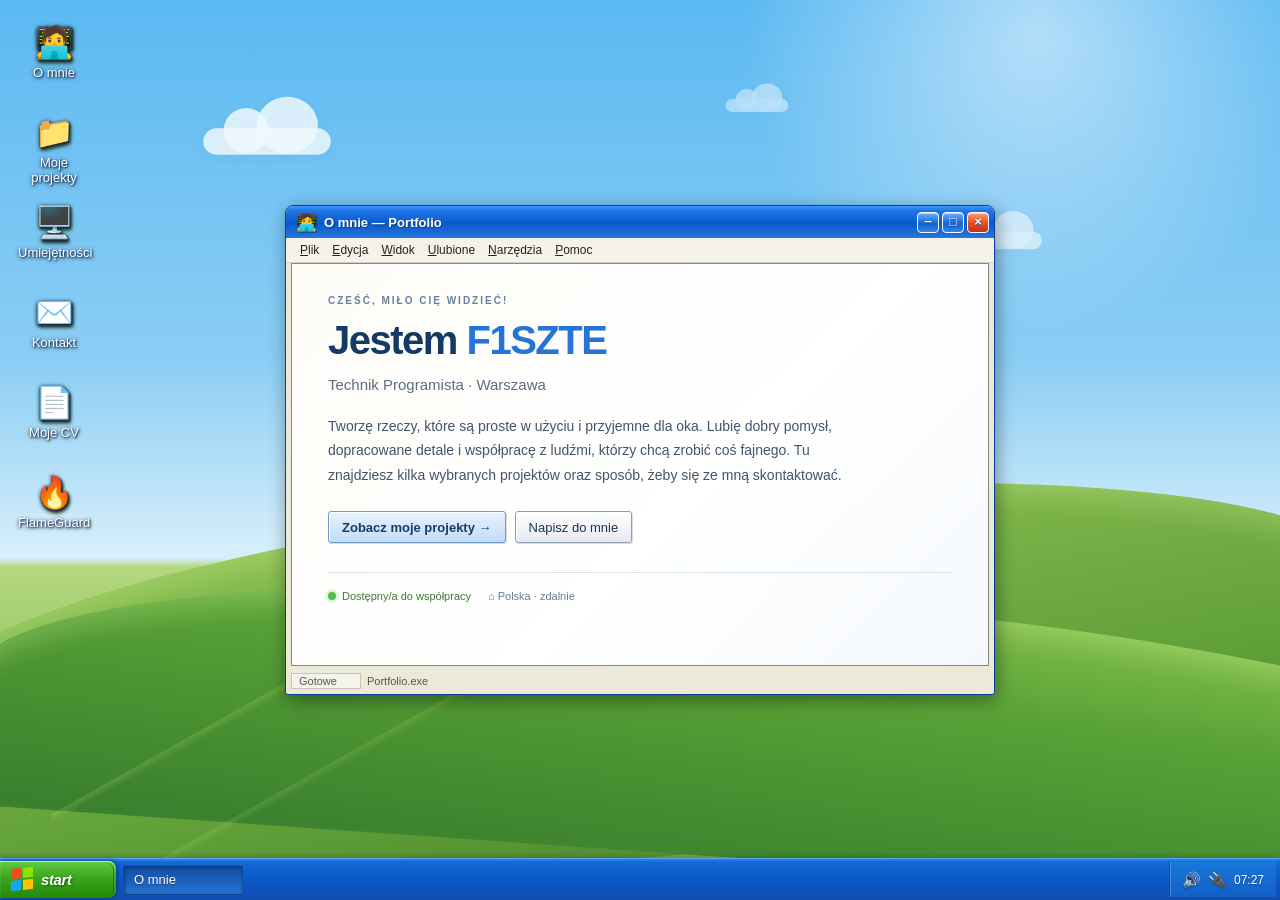
==== commit 77bedd69: "ye" ====
--- a/index@.html
+++ b/index@.html
@@ -17,6 +17,7 @@
       <button class="desktop-icon" data-open="skills"><span class="ico">🖥️</span><span>Umiejętności</span></button>
       <button class="desktop-icon" data-open="contact"><span class="ico">✉️</span><span>Kontakt</span></button>
       <button class="desktop-icon" data-open="resume"><span class="ico">📄</span><span>Moje CV</span></button>
+      <button class="desktop-icon" href="flameguard.html" aria-label="Otwórz stronę linii lotniczej FlameGuard"> <span class="ico">🔥</span> <span>FlameGuard</span> </button>
     </nav>
 
     <section class="window active-window" id="window-about" data-title="O mnie — Portfolio" aria-label="Okno O mnie">
--- a/style.css
+++ b/style.css
@@ -12,6 +12,10 @@
       background:linear-gradient(180deg,#5bb9f2 0%,#8bcef4 40%,#d8effb 62%,#b3d77e 63%,#65aa39 100%);
       isolation:isolate;
     }
+  .desktop-icon {
+    text-decoration: none;
+  }
+
     .wallpaper { position:absolute; inset:0; overflow:hidden; z-index:-1; background:linear-gradient(180deg,transparent 0 57%,rgba(255,255,255,.12) 57.2%,transparent 58%) }
     .sun-glow { position:absolute; width:48vw;height:48vw;max-width:720px;max-height:720px;right:-5%;top:-30%;border-radius:50%;background:radial-gradient(circle,rgba(255,255,255,.52),rgba(255,255,255,0) 68%) }
     .cloud { position:absolute; width:150px;height:31px;border-radius:50px;background:rgba(255,255,255,.83);filter:drop-shadow(0 4px 8px rgba(69,134,166,.12));opacity:.9 }
